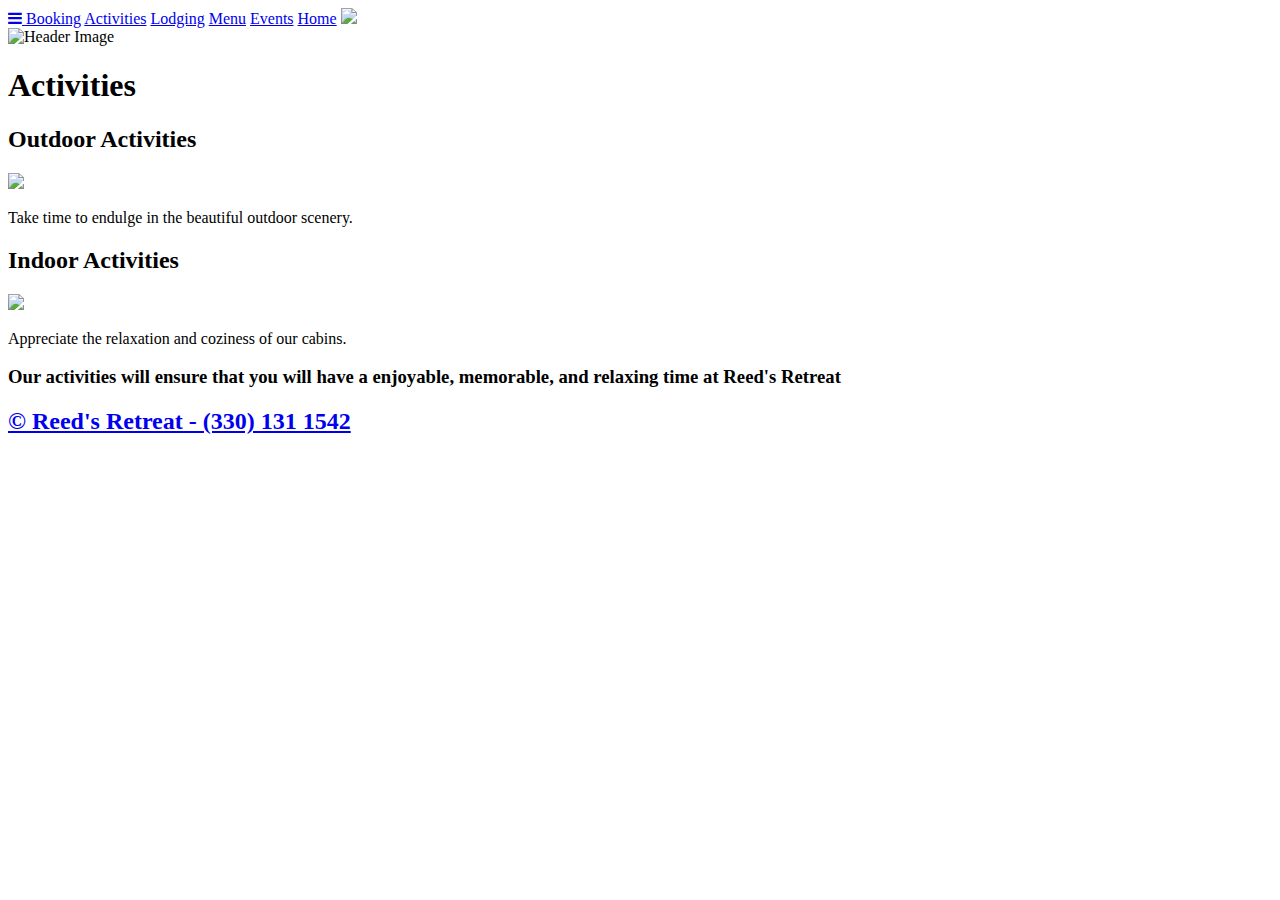
==== activities/index.html @ 4cfc15b6 "updated to reeds retreat" ====
<!DOCTYPE html>
<html lang="en">

<head>
    <title>Activities at Reed's</title>
    <meta charset="UTF-8">
    <meta name="viewport" content="width=device-width, initial-scale=1">
    <link rel="stylesheet" href="../css/style.css">
    <link rel="stylesheet" href="https://cdnjs.cloudflare.com/ajax/libs/font-awesome/4.7.0/css/font-awesome.min.css">
    <script src="../js/showNav.js" crossorigin="anonymous"></script>
</head>

<body>

    <div class="navbar" id="top-navbar">
        <a href="javascript:void(0);" class="icon" onclick="showNav()">
            <i class="fa fa-bars"></i>
        </a>
        <a class="navItem" href="../booking#">Booking</a>
        <a class="navItem" href="#" class="active">Activities</a>
        <a class="navItem" href="../lodging#">Lodging</a>
        <a class="navItem" href="../menu#">Menu</a>
        <a class="navItem" href="../events#">Events</a>
        <a class="navItem" href="../#">Home</a>
        <a href="../index.html" class="logo">
            <img src="../img/croppedLogo.svg">
        </a>
    </div>

    <section class="header">
        <img src="../img/activities-header.jpg" alt="Header Image">
        <h1>Activities</h1>
    </section>

    <section class="activities-portal">
        <div class="container">
            <div class="content-split">

                <div class="row-left">
                    <h2>Outdoor Activities</h2>
                    <a href="../activities/outdoor#">
                        <img src="../img/activities-outdoor.jpg">
                    </a>
                    <p>Take time to endulge in the beautiful outdoor scenery.</p>
                </div>

                <div class="row-right">
                    <h2>Indoor Activities</h2>
                    <a href="../activities/indoor#">
                        <img src="../img/activities-indoor.jpg">
                    </a>
                    <p>Appreciate the relaxation and coziness of our cabins.</p>
                </div>

            </div>

            <div class="row-center">
                <h3>Our activities will ensure that you will have a enjoyable, memorable, and relaxing time at Reed's Retreat</h3>
            </div>

        </div>


    </section>


    <section class="footer">
        <h2><a href="../booking#">© Reed's Retreat - (330) 131 1542</a></h2>
    </section>
    

</body>

</html>
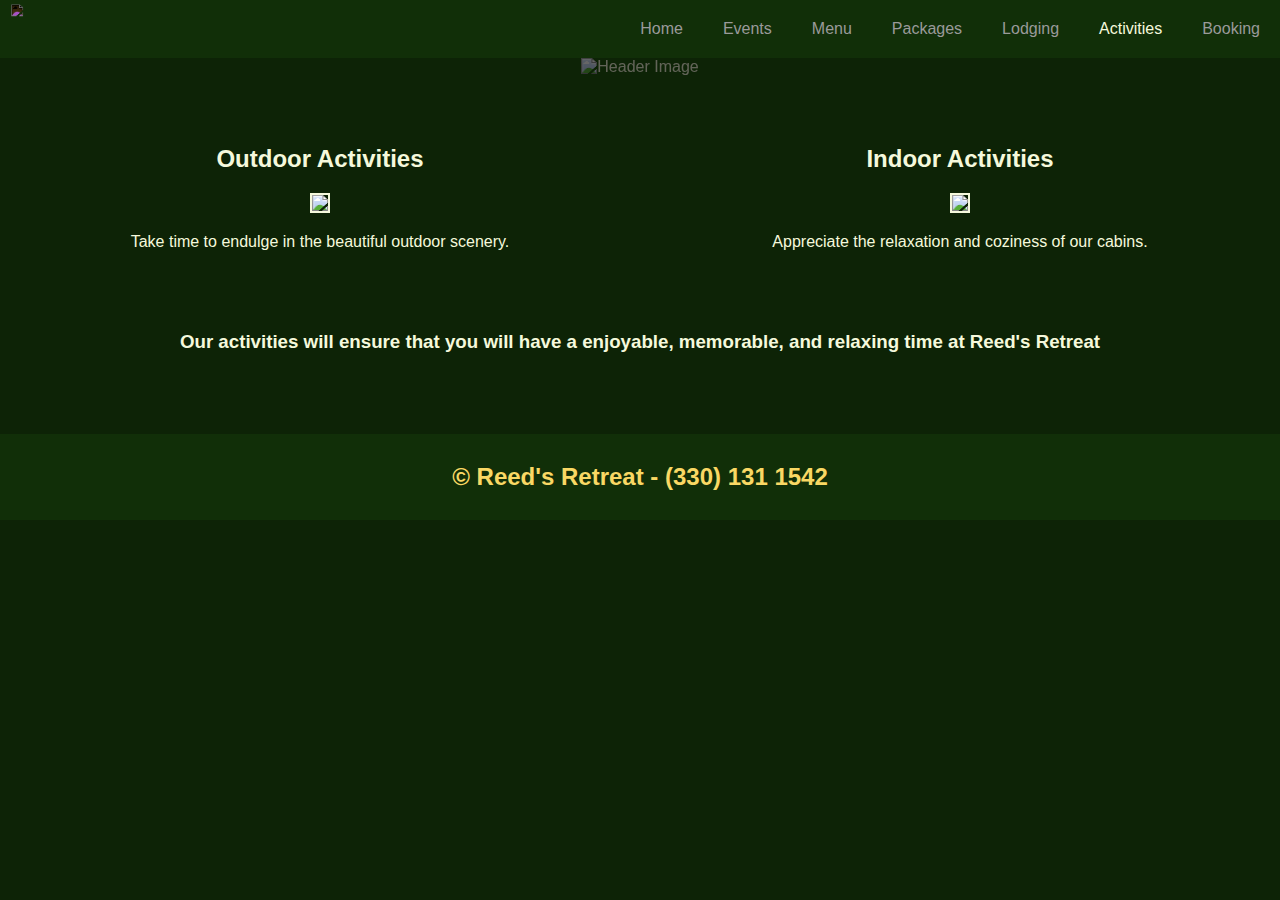
==== commit 758e2777: "packages" ====
--- a/activities/index.html
+++ b/activities/index.html
@@ -17,13 +17,14 @@
             <i class="fa fa-bars"></i>
         </a>
         <a class="navItem" href="../booking#">Booking</a>
-        <a class="navItem" href="#" class="active">Activities</a>
+        <a class="navItem active" href="#">Activities</a>
         <a class="navItem" href="../lodging#">Lodging</a>
+        <a class="navItem" href="../packages#">Packages</a>
         <a class="navItem" href="../menu#">Menu</a>
         <a class="navItem" href="../events#">Events</a>
         <a class="navItem" href="../#">Home</a>
         <a href="../index.html" class="logo">
-            <img src="../img/croppedLogo.svg">
+            <img src="../img/ThinLogo1.svg">
         </a>
     </div>
 
--- a/css/style.css
+++ b/css/style.css
@@ -0,0 +1,565 @@
+:root { 
+    --primary: #112F08; 
+    --dark-primary: #0D2306; 
+    --secondary: #F5F9DC; 
+    --tertiary: #F9D864;
+    --gray: #9A9A9A;
+    --white: #EBEBEB; 
+    --black: #151415; 
+    --button-light: #D8E9E0;
+    --button-dark: #2B503C;
+}
+
+* {
+    box-sizing: border-box;
+}
+
+/* Style the body */
+body {
+    font-family: Arial, Helvetica, sans-serif;
+    margin: 0;
+    background-color: var(--dark-primary);
+}
+
+/* Header/logo Title */
+.header {
+    /*padding-top: 80px;*/
+    text-align: center;
+    background: var(--dark-primary);
+    color: var(--secondary);
+    position: relative;
+    width: 100%;
+    overflow: hidden;
+}
+
+/* Increase the font size of the heading */
+.header h1 {
+    font-size: 5vw;
+    position: absolute;
+    top: 20%; /* Adjust as needed */
+    left: 50%; /* Adjust as needed */
+    transform: translate(-50%, -50%);
+    color: var(--secondary);
+    z-index: 1; /* Ensure text is above the image */
+    font-family: 'sans-serif', Helvetica;
+    white-space: nowrap; /* Prevent text from wrapping */
+    overflow: hidden; /* Hide overflowing text */
+
+}
+
+.header h2 {
+    font-size: 2vw;
+    position: absolute;
+    top: 44%; /* Adjust as needed */
+    left: 50%; /* Adjust as needed */
+    transform: translate(-50%, -50%);
+    color: var(--tertiary);
+    z-index: 1; /* Ensure text is above the image */
+    font-family: 'sans-serif', Helvetica;
+    padding-top: 10%;
+}
+
+.header a {
+    text-decoration: none;
+    color: var(--tertiary);
+    text-decoration: underline;
+}
+
+.header img {
+    width: 100%;
+    height: 45vh;
+    object-fit: cover;
+    object-position: center;
+    z-index: 0;
+    margin-top: 0;
+    filter: brightness(.4);
+}
+
+@media screen and (max-width: 600px) {
+    .header h1 {
+        font-size: 8vw;
+    }
+    .header h2 {
+        font-size: 6vw;
+        margin-top: 10vh;
+    }
+    .header img {
+        height: 50vh;
+        width: 100vw;
+        overflow: hidden;
+        object-fit: cover;
+        object-position: center;
+    }
+}
+
+/* Style the top navigation bar */
+.navbar {
+    overflow: hidden;
+    background-color: var(--primary);
+    margin: 0;
+    padding: 0;
+}
+
+/* Style the navigation bar links */
+.navbar a {
+    float: right;
+    display: block;
+    color: var(--gray);
+    text-align: center;
+    padding: 20px 20px;
+    text-decoration: none;
+}
+
+.navbar .icon {
+    display: none;
+}
+
+.navbar a.active {
+    background-color: var(--primary);
+    color: var(--secondary);
+}
+
+/* Change color on hover */
+.navbar .navItem:hover {
+    background-color: var(--white);
+    color: var(--black);
+}
+
+.navbar .logo {
+    transform: scale(.75);
+    transform-origin: left;
+    padding: 10px;
+    float: left;
+    overflow: none;
+    margin-top: -12px;
+}
+.logo:hover img{
+    filter: invert(1);
+}
+.navbar img {
+    height: 50px;
+    padding-left: 5px;
+    float: left;
+    object-fit: cover;
+    object-position: center;
+    
+}
+
+/* Column container */
+.row {
+    display: -ms-flexbox;
+    /* IE10 */
+    display: flex;
+    -ms-flex-wrap: wrap;
+    /* IE10 */
+    flex-wrap: wrap;
+    width: 100%;
+    overflow: hidden;
+}
+
+.general-content {
+    padding-top: 10vh;
+    width: 100%;
+    color: var(--secondary);
+    margin-bottom: 10vh;
+}
+
+.container {
+    width: 100%;
+    margin: auto;
+}
+
+.col-img {
+    width: 40%;
+    display: flex;
+    flex: auto;
+    justify-content: center;
+    align-items: center;
+    padding: 0 5vw;
+}
+.col-img img {
+    width: 25vw;
+}
+
+.container img {
+    border: 2px solid var(--secondary);
+}
+
+.col-text {
+    width: 60%;
+    display: flex;
+    flex: auto;
+    flex-direction: column;
+    align-items: center;
+    justify-content: center;
+    text-align: center;
+    padding: 0 5vw;
+    font-size: 1.5vw;
+}
+
+.col-text ul {
+    list-style: none;
+    padding: 0;
+    text-align: left;
+    margin-top: 0;
+}
+
+.lodging-button {
+    text-decoration: none;
+    color: var(--tertiary);
+    border: 1px solid var(--tertiary);
+    padding: 12px 20px;
+    background: transparent;
+    cursor: pointer;
+    transition: 1s;
+    border-radius: 8px;
+    font-weight: bold;
+}
+
+.lodging-button:hover{
+    background-color: var(--tertiary);
+    color: var(--black);
+    border-color: transparent;
+}
+
+.lodge-text h2 {
+    margin: 1vh 0;
+}
+
+.lodge-text p {
+    margin: 1vh 0;
+}
+
+.row-img-left {
+    display: flex;
+}
+
+.row-img-right {
+    display: flex;
+}
+
+.divider {
+    color: var(--secondary);
+    margin: 5vh 10vw;
+}
+
+.gio-map {
+    display: flex;
+    justify-content: center;
+    align-items: center;
+}
+.gio-map iframe {
+    width: 60%;
+    border: 2px solid var(--secondary);
+}
+
+.footer {
+    text-align: center;
+    background-color: var(--primary);
+    padding: 1vh 0;
+    margin-top: 2vh;
+    text-decoration: none;
+    color: var(--tertiary);
+}
+.footer a {
+    text-decoration: none;
+    color: var(--tertiary);
+}
+
+
+.row-center {
+    text-align: center;
+    color: var(--secondary);
+    display: flex;
+    flex: auto;
+    flex-direction: column;
+    align-items: center;
+    justify-content: center;
+}
+
+.row-center h1 {
+    font-size: 2.5vw;
+    color: var(--tertiary);
+}
+
+.row-center h2 {
+    width: 50%;
+    font-size: 1.5vw;
+}
+
+.row-center h3 {
+    width: 80%;
+}
+
+.row-center p {
+    font-size: 1vw;
+    width: 30%;
+}
+
+.row-center .center-header {
+    margin: 5vh 0;
+}
+
+.row-center .date-selection {
+    margin: 5vh 0;
+}
+
+.content-split {
+    color: var(--secondary);
+    display: flex;
+    margin-top: 5vh;
+}
+.row-left {
+    width: 50%;
+    text-align: center;
+}
+.row-right {
+    width: 50%;
+    text-align: center;
+}
+
+.content-split img {
+    width: 60%;
+}
+
+.content-split p {
+    padding: 0 4vw;
+}
+
+.content-tri {
+    color: var(--secondary);
+    display: flex;
+    margin-top: 5vh;
+    justify-content: center;
+    flex-grow: 1;
+}
+
+.content-tri h1 {
+    font-size: 3vw;
+    color: var(--tertiary);
+}
+
+.content-tri h2 {
+    font-size: 1.75vw;
+}
+
+.content-tri p {
+    font-size: 1.25vw;
+}
+
+.col-tri {
+    width: 33%;
+    text-align: center;
+    align-items: center;
+    justify-content: center;
+}
+.col-tri img {
+    width: 60%;
+}
+
+.menu-images img {
+    height: 200px;
+    width: 200px;
+}
+
+.menu-images .col-tri {
+    width: 200px;
+    margin: 0 1vw;
+}
+
+.col-tri p {
+    padding: 0 4vw;
+}
+
+.activities-portal .row-center {
+    padding: 5vh 0;
+}
+
+.back-to-activities {
+    text-align: center;
+    margin-top: 10vh;
+}
+.back-to-activities a {
+    text-decoration: none;
+    color: var(--tertiary);
+}
+.back-to-activities h2 {
+    margin: 0;
+}
+
+.content-split input {
+    width: 80%;
+    margin: 1vh 0;
+    padding: 15px;
+    font-size: 12px;
+    border-radius: 20px;
+    background-color: var(--white);
+    color: var(--black);
+}
+.content-split textarea {
+    width: 80%;
+    margin: 1vh 0;
+    padding: 15px;
+    resize: vertical;
+    min-height: 100px;
+    max-height: 500px;
+    font-family: Arial, helvetica, sans-serif;
+    font-size: 12px;
+    border-radius: 20px;
+    background-color: var(--white);
+    color: var(--black);
+}
+
+
+@media screen and (max-width: 600px) {
+    .content-split {
+        display: block;
+        flex-direction: column;
+        text-align: center;
+    }
+    .content-split .row-left {
+        width: 100%;
+    }
+    .content-split .row-right {
+        width: 100%;
+        margin: 5vh 0;
+    }
+    .content-tri {
+        display: block;
+        flex-direction: column;
+        text-align: center;
+        justify-content: center;
+        align-items: center;
+    }
+    .col-tri {
+        width: 100%;
+        display: block;
+        flex-direction: column;
+        text-align: center;
+        justify-content: center;
+        align-items: center;
+    }
+    .menu-images .col-tri {
+        width: 100%;
+    }
+    .col-tri h1 {
+        font-size: 8vw;
+    }
+    .col-tri h2 {
+        font-size: 4vw;
+    }
+    .col-tri p {
+        font-size: 3vw;
+    }
+    .row-center h1 {
+        font-size: 7vw;
+    }
+    .row-center h2 {
+        font-size: 4vw;
+        width: 80%;
+    }
+    .row-center p {
+        font-size: 3vw;
+        width: 70%;
+    }
+}
+
+@media screen and (max-width: 600px) {
+    .general-content {
+        padding-top: 5vh;
+        margin-bottom: 5vh;
+    }
+    .row-img-left {
+        display: block;
+        flex-direction: column;
+    }
+    .row-img-right {
+        display: block;
+        flex-direction: column;
+    }
+    .col-img {
+        width: 100%;
+        padding: 0;
+    }
+    .col-img img {
+        width: 75vw;
+    }
+    .col-text {
+        font-size: 4vw; 
+        width: 100%;
+        padding: 0 5vw;
+    }
+    .col-img {
+        padding: 5vh 0;
+    }
+    .gio-map iframe {
+        width: 80%;
+    }
+    .footer {
+        margin-top: 2vh;
+        font-size: 3vw;
+    }
+    
+}
+/* Main column */
+.main {
+    -ms-flex: 70%;
+    /* IE10 */
+    flex: 70%;
+    background-color: var(--primary);
+    color: var(--white);
+    padding: 20px;
+    margin-top: -10px;
+
+}
+
+.main h2 {
+    color: var(--white);
+    font-size: 35px;
+}
+
+.main img {
+    height: auto;
+    width: 400px;
+}
+
+/* Fake image, just for this example */
+.squareimg {
+    background-color: var(--white);
+    width: 100%;
+    padding: 20px;
+}
+
+
+
+
+/* when screen is less than 600px, hide all links except home
+and show link that will close navbar*/
+@media screen and (max-width: 892px) {
+    .navbar a:not(:last-child){ 
+        display: none; 
+    }
+    .navbar a.icon {
+        float: right;
+        display: block;
+    }
+}
+
+@media screen and (max-width: 892px) {
+    .navbar.responsive { position: relative;}
+    .navbar.responsive a:last-child { display: none; }
+    .navbar.responsive a.icon {
+        position: relative;
+        right: 0;
+        top: 0;
+    }
+    .navbar.responsive a {
+        float: none;
+        display: block;
+        text-align: right;
+    }
+}
+
+* {
+    overflow-x: hidden;
+}